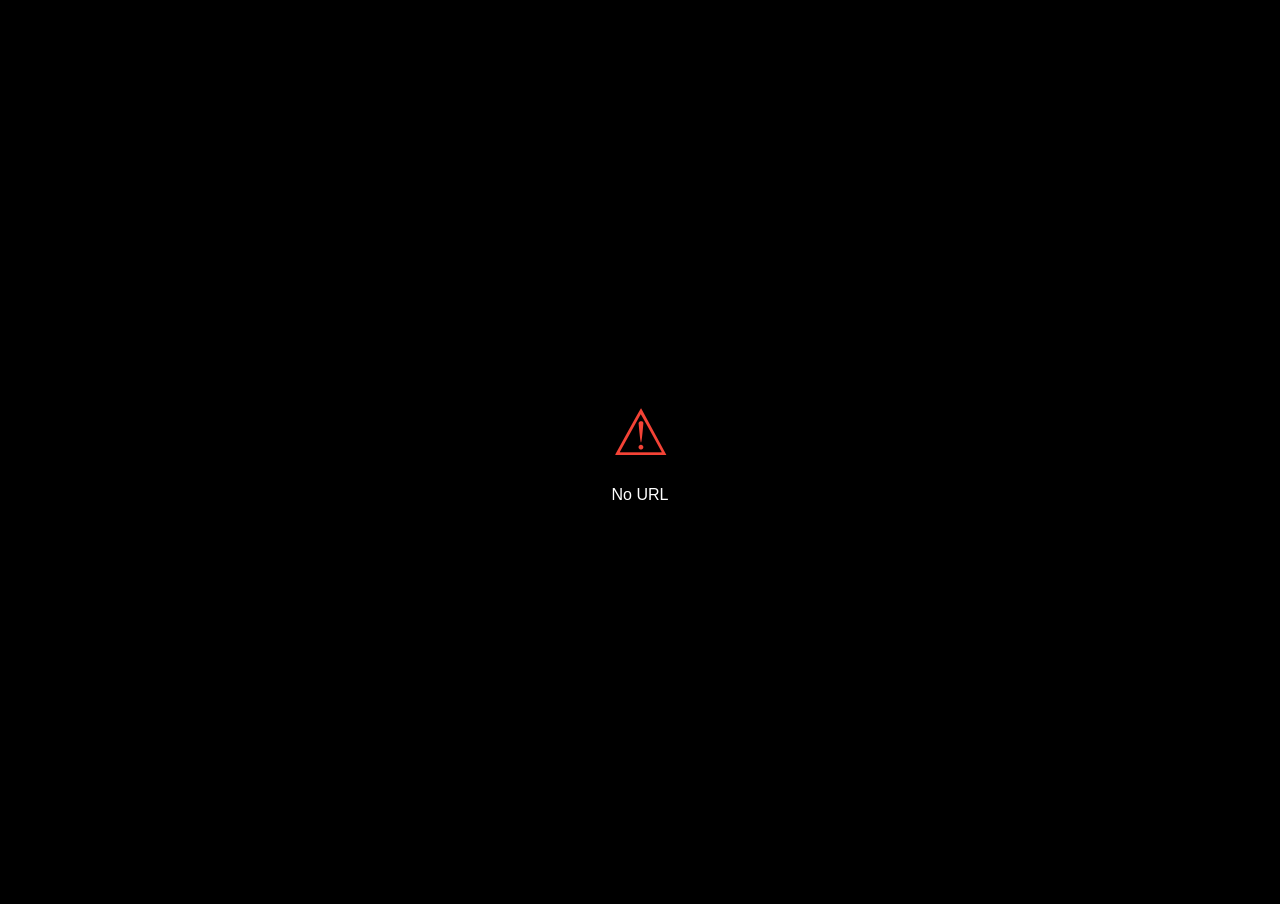
==== web/player.html @ 118887ab "perf(player): add MpegTS auto-recovery and optimize initial buffer to prevent Stream Error" ====
<!DOCTYPE html>
<html>

<head>
    <meta charset="UTF-8">
    <title>XtremFlow Player</title>
    <!-- HLS.js and mpegts.js for MPEG-TS support -->
    <script src="https://cdn.jsdelivr.net/npm/hls.js@1.4.12/dist/hls.min.js"></script>
    <script src="https://cdn.jsdelivr.net/npm/mpegts.js@1.7.3/dist/mpegts.min.js"></script>
    <style>
        * {
            margin: 0;
            padding: 0;
            box-sizing: border-box;
            -webkit-tap-highlight-color: transparent;
        }

        html,
        body {
            background: #000;
            width: 100%;
            height: 100%;
            overflow: hidden;
            display: flex;
            justify-content: center;
            align-items: center;
            font-family: -apple-system, BlinkMacSystemFont, "Segoe UI", Roboto, Helvetica, Arial, sans-serif;
        }

        #player-container {
            width: 100%;
            height: 100%;
            position: relative;
        }

        #video {
            width: 100%;
            height: 100%;
            background: #000;
        }

        #error {
            display: none;
            position: absolute;
            top: 50%;
            left: 50%;
            transform: translate(-50%, -50%);
            color: #fff;
            text-align: center;
            font-family: Arial, sans-serif;
            z-index: 30;
        }

        #error-icon {
            font-size: 64px;
            color: #f44336;
            margin-bottom: 16px;
        }

        #loading {
            display: none;
            position: absolute;
            top: 50%;
            left: 50%;
            transform: translate(-50%, -50%);
            color: #fff;
            text-align: center;
            font-family: Arial, sans-serif;
            z-index: 20;
        }

        .spinner {
            width: 48px;
            height: 48px;
            border: 4px solid rgba(255, 255, 255, 0.2);
            border-top-color: #fff;
            border-radius: 50%;
            animation: spin 1s cubic-bezier(0.4, 0, 0.2, 1) infinite;
            margin: 0 auto 16px;
        }

        @keyframes spin {
            to {
                transform: rotate(360deg);
            }
        }

        /* Safari Autoplay Hint Overlay */
        #play-overlay {
            position: absolute;
            top: 50%;
            left: 50%;
            transform: translate(-50%, -50%);
            width: 90px;
            height: 90px;
            background: rgba(0, 0, 0, 0.6);
            border-radius: 50%;
            display: none;
            justify-content: center;
            align-items: center;
            cursor: pointer;
            border: 2px solid rgba(255, 255, 255, 0.3);
            backdrop-filter: blur(10px);
            -webkit-backdrop-filter: blur(10px);
            z-index: 25;
            transition: transform 0.2s;
        }

        #play-overlay:active {
            transform: translate(-50%, -50%) scale(0.9);
        }

        #play-overlay svg {
            width: 44px;
            height: 44px;
            fill: white;
            margin-left: 5px;
        }
    </style>
</head>

<body>
    <div id="player-container">
        <!-- iOS/Safari core attributes -->
        <video id="video" autoplay playsinline webkit-playsinline preload="auto"></video>

        <div id="play-overlay">
            <svg viewBox="0 0 24 24">
                <path d="M8 5v14l11-7z" />
            </svg>
        </div>

        <div id="loading">
            <div class="spinner"></div>
            <div id="loading-text">Chargement du flux...</div>
        </div>
        <div id="error">
            <div id="error-icon">⚠</div>
            <div id="error-message">Erreur de chargement</div>
        </div>
    </div>

    <script>
        const video = document.getElementById('video');
        const loading = document.getElementById('loading');
        const loadingText = document.getElementById('loading-text');
        const error = document.getElementById('error');
        const errorMessage = document.getElementById('error-message');
        const playOverlay = document.getElementById('play-overlay');

        const urlParams = new URLSearchParams(window.location.search);
        let streamUrl = urlParams.get('url');
        const startTime = parseFloat(urlParams.get('t') || '0');
        const streamType = urlParams.get('type') || '';
        const injectedDuration = parseFloat(urlParams.get('duration') || '0');

        function log(msg) { console.log('[Player] ' + msg); }

        function showLoading(msg) {
            loading.style.display = 'block';
            loadingText.textContent = msg || 'Chargement du flux...';
            error.style.display = 'none';
        }

        function hideLoading() { loading.style.display = 'none'; }

        function showError(message) {
            hideLoading();
            error.style.display = 'block';
            errorMessage.textContent = message || 'Erreur de chargement';
            playOverlay.style.display = 'none';
        }

        playOverlay.addEventListener('click', () => {
            log('Manual play triggered');
            video.play();
            playOverlay.style.display = 'none';
        });

        video.addEventListener('loadedmetadata', () => {
            if (startTime > 0 && startTime < video.duration) {
                video.currentTime = startTime;
            }
        });

        let lastReportedTime = 0;
        function reportPosition() {
            if (video.currentTime > 0 && !video.paused && video.readyState > 2) {
                if (Math.abs(video.currentTime - lastReportedTime) >= 1) {
                    lastReportedTime = video.currentTime;
                    let duration = video.duration;
                    const hlsDuration = window.currentHlsDuration || 0;
                    if (!isFinite(duration) || isNaN(duration) || duration < 1) {
                        duration = hlsDuration > 0 ? hlsDuration : (injectedDuration > 0 ? injectedDuration : 0);
                    } else if (hlsDuration > duration) {
                        duration = hlsDuration;
                    } else if (injectedDuration > 0 && duration < injectedDuration * 0.9) {
                        duration = injectedDuration;
                    }
                    window.parent.postMessage({ type: 'playback_position', currentTime: video.currentTime, duration: duration }, '*');
                }
            }
        }
        setInterval(reportPosition, 5000);

        video.addEventListener('pause', () => {
            window.parent.postMessage({ type: 'playback_status', status: 'paused' }, '*');
        });

        video.addEventListener('playing', () => {
            window.parent.postMessage({ type: 'playback_status', status: 'playing' }, '*');
            hideLoading();
            playOverlay.style.display = 'none';
        });

        video.addEventListener('ended', () => {
            window.parent.postMessage({ type: 'playback_ended', duration: isFinite(video.duration) ? video.duration : injectedDuration }, '*');
        });

        function reportActivity() { window.parent.postMessage({ type: 'user_activity' }, '*'); }
        document.addEventListener('mousemove', reportActivity);
        document.addEventListener('touchstart', reportActivity);
        document.addEventListener('click', reportActivity);

        window.addEventListener('message', (event) => {
            const data = event.data;
            if (!data) return;
            switch (data.type) {
                case 'play': video.play().catch(() => playOverlay.style.display = 'flex'); break;
                case 'pause': video.pause(); break;
                case 'seek': if (Number.isFinite(data.value)) video.currentTime = data.value; break;
                case 'set_volume': video.volume = Math.max(0, Math.min(1, data.value)); video.muted = video.volume === 0; break;
            }
        });

        async function playWithHLS(url) {
            log('Trying HLS.js with: ' + url);
            showLoading('Chargement HLS...');

            if (!Hls.isSupported()) {
                if (video.canPlayType('application/vnd.apple.mpegurl')) {
                    video.src = url;
                    video.load();
                    video.play().catch(() => {
                        loading.style.display = 'none';
                        playOverlay.style.display = 'flex';
                    });
                    return true;
                }
                return false;
            }

            const isTurbo = urlParams.get('turbo') === 'true';

            const hls = new Hls({
                maxBufferLength: 120,
                enableWorker: true,
                liveSyncDurationCount: 6, // Slightly more buffer for micro-cut protection
                nudgeOffset: 0.6, // More aggressive jump over corrupted frames
                nudgeMaxRetries: 25,
                maxLiveSyncPlaybackRate: 1.15,
                // Turbo-Start specific
                startLevel: 0,
                initialLiveManifestSize: 1,
                abrEwmaDefaultEstimate: 700000,
                manifestLoadingRetryDelay: 500,
                levelLoadingRetryDelay: 500
            });
            window.hlsInstance = hls;
            hls.loadSource(url);
            hls.attachMedia(video);
            hls.on(Hls.Events.MANIFEST_PARSED, () => {
                hideLoading();
                video.play().catch(() => playOverlay.style.display = 'flex');
            });
            hls.on(Hls.Events.LEVEL_LOADED, (e, d) => {
                if (d.details && d.details.totalduration > injectedDuration) window.currentHlsDuration = d.details.totalduration;
            });
            hls.on(Hls.Events.ERROR, (e, d) => {
                if (d.fatal) {
                    if (d.type === Hls.ErrorTypes.NETWORK_ERROR) hls.startLoad();
                    else if (d.type === Hls.ErrorTypes.MEDIA_ERROR) hls.recoverMediaError();
                    else showError('HLS Error: ' + d.details);
                }
            });
            return true;
        }

        async function playWithMpegTS(url, isLive = true) {
            log('Trying mpegts.js with: ' + url);
            showLoading('Chargement MPEG-TS...');
            if (!mpegts.isSupported()) return false;
            const player = mpegts.createPlayer({ type: 'mpegts', isLive: isLive, url: url }, { 
                enableWorker: true, 
                stashInitialSize: 256 * 1024, // Optimized Turbo Start
                maxStashSize: 20 * 1024 * 1024 // 20MB buffer capacity
            });
            player.attachMediaElement(video);
            player.load();
            player.play().catch(() => playOverlay.style.display = 'flex');
            
            player.on(mpegts.Events.ERROR, (type, detail) => {
                log('MpegTS Error: ' + type + ' - ' + detail);
                setTimeout(() => {
                    player.destroy();
                    playWithMpegTS(url, isLive);
                }, 2000);
            });
            return true;
        }

        async function playDirect(url) {
            log('Direct play logic for Safari stability: ' + url);
            showLoading('Lancement...');
            video.src = url;
            video.load();
            video.play().catch(async () => {
                log('Direct play blocked, trying fallbacks...');
                if (url.toLowerCase().includes('.m3u8')) await playWithHLS(url);
                else playOverlay.style.display = 'flex';
            });
            video.addEventListener('canplay', () => hideLoading(), { once: true });
            video.addEventListener('error', () => showError('Format non supporté'), { once: true });
            return true;
        }

        async function initPlayer() {
            if (!streamUrl) return showError('No URL');
            const lowerUrl = streamUrl.toLowerCase();
            if (streamType === 'live') {
                if (lowerUrl.includes('.m3u8')) await playWithHLS(streamUrl);
                else await playWithMpegTS(streamUrl, true);
            } else if (streamType === 'vod') {
                if (lowerUrl.includes('.m3u8')) await playWithHLS(streamUrl);
                else await playDirect(streamUrl);
            } else {
                if (lowerUrl.includes('.m3u8')) await playWithHLS(streamUrl);
                else await playDirect(streamUrl);
            }
        }

        initPlayer();
    </script>
</body>

</html>
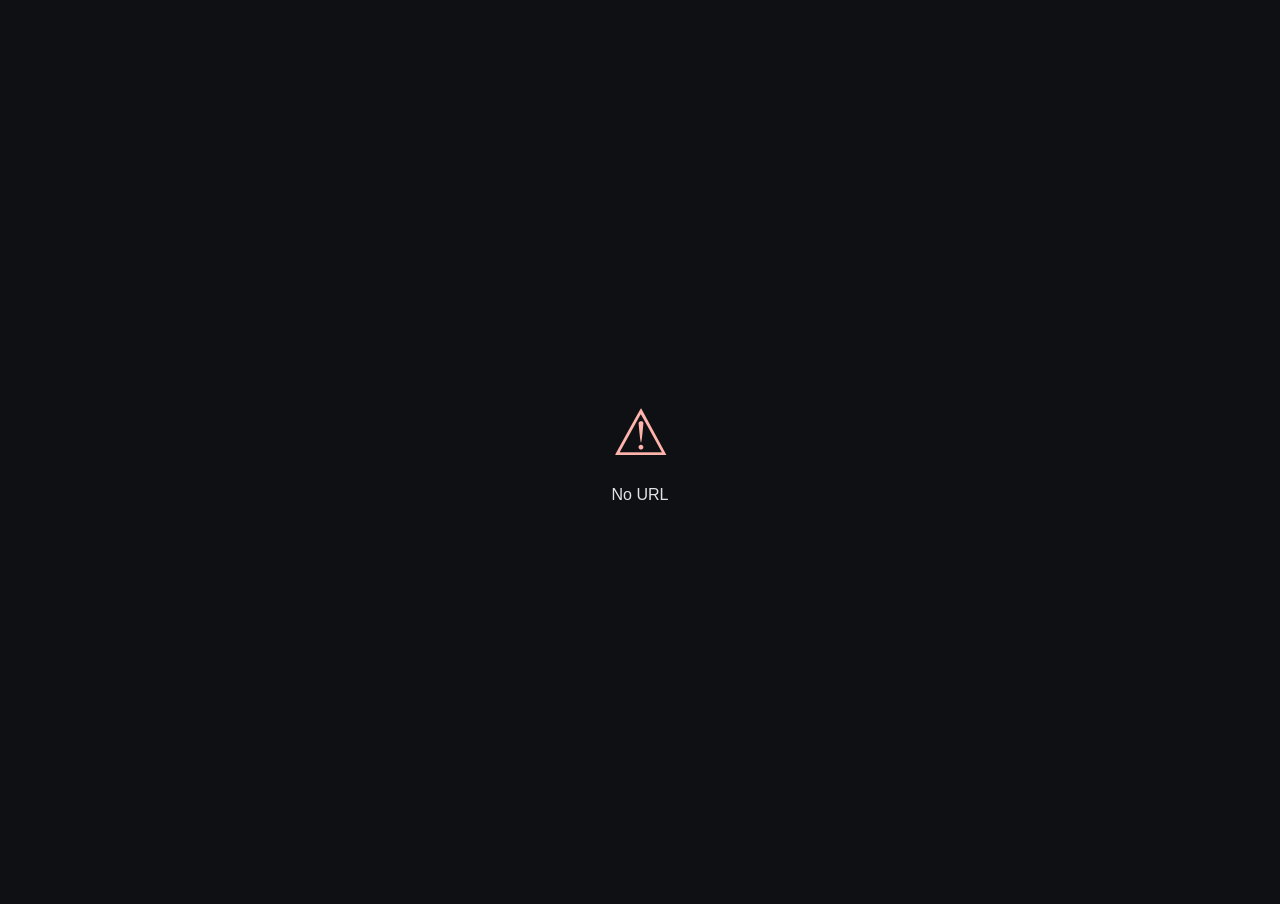
==== commit 60d3f429: "feat: security hardening, streaming overhaul, design polish, tests Security: - Replace unsalted SHA-" ====
--- a/web/player.html
+++ b/web/player.html
@@ -4,9 +4,10 @@
 <head>
     <meta charset="UTF-8">
     <title>XtremFlow Player</title>
-    <!-- HLS.js and mpegts.js for MPEG-TS support -->
-    <script src="https://cdn.jsdelivr.net/npm/hls.js@1.4.12/dist/hls.min.js"></script>
-    <script src="https://cdn.jsdelivr.net/npm/mpegts.js@1.7.3/dist/mpegts.min.js"></script>
+    <!-- Vendored, pinned player libraries (no CDN dependency) -->
+    <script src="vendor/hls.min.js"></script>
+    <script src="vendor/mpegts.min.js"></script>
+    <link rel="stylesheet" href="theme.css">
     <style>
         * {
             margin: 0;
@@ -17,7 +18,7 @@
 
         html,
         body {
-            background: #000;
+            background: var(--color-bg);
             width: 100%;
             height: 100%;
             overflow: hidden;
@@ -36,7 +37,7 @@
         #video {
             width: 100%;
             height: 100%;
-            background: #000;
+            background: var(--color-bg);
         }
 
         #error {
@@ -45,7 +46,7 @@
             top: 50%;
             left: 50%;
             transform: translate(-50%, -50%);
-            color: #fff;
+            color: var(--color-text);
             text-align: center;
             font-family: Arial, sans-serif;
             z-index: 30;
@@ -53,7 +54,7 @@
 
         #error-icon {
             font-size: 64px;
-            color: #f44336;
+            color: var(--color-error);
             margin-bottom: 16px;
         }
 
@@ -63,7 +64,7 @@
             top: 50%;
             left: 50%;
             transform: translate(-50%, -50%);
-            color: #fff;
+            color: var(--color-text);
             text-align: center;
             font-family: Arial, sans-serif;
             z-index: 20;
@@ -72,8 +73,8 @@
         .spinner {
             width: 48px;
             height: 48px;
-            border: 4px solid rgba(255, 255, 255, 0.2);
-            border-top-color: #fff;
+            border: 4px solid var(--color-border);
+            border-top-color: var(--color-accent);
             border-radius: 50%;
             animation: spin 1s cubic-bezier(0.4, 0, 0.2, 1) infinite;
             margin: 0 auto 16px;
@@ -93,13 +94,13 @@
             transform: translate(-50%, -50%);
             width: 90px;
             height: 90px;
-            background: rgba(0, 0, 0, 0.6);
+            background: var(--color-overlay);
             border-radius: 50%;
             display: none;
             justify-content: center;
             align-items: center;
             cursor: pointer;
-            border: 2px solid rgba(255, 255, 255, 0.3);
+            border: 2px solid var(--color-border);
             backdrop-filter: blur(10px);
             -webkit-backdrop-filter: blur(10px);
             z-index: 25;
@@ -182,6 +183,9 @@
                 video.currentTime = startTime;
             }
         });
+
+        // Parent (Flutter app) is always same-origin: never broadcast to '*'
+        const PARENT_ORIGIN = window.location.origin;
 
         let lastReportedTime = 0;
         function reportPosition() {
@@ -197,32 +201,33 @@
                     } else if (injectedDuration > 0 && duration < injectedDuration * 0.9) {
                         duration = injectedDuration;
                     }
-                    window.parent.postMessage({ type: 'playback_position', currentTime: video.currentTime, duration: duration }, '*');
+                    window.parent.postMessage({ type: 'playback_position', currentTime: video.currentTime, duration: duration }, PARENT_ORIGIN);
                 }
             }
         }
         setInterval(reportPosition, 5000);
 
         video.addEventListener('pause', () => {
-            window.parent.postMessage({ type: 'playback_status', status: 'paused' }, '*');
+            window.parent.postMessage({ type: 'playback_status', status: 'paused' }, PARENT_ORIGIN);
         });
 
         video.addEventListener('playing', () => {
-            window.parent.postMessage({ type: 'playback_status', status: 'playing' }, '*');
+            window.parent.postMessage({ type: 'playback_status', status: 'playing' }, PARENT_ORIGIN);
             hideLoading();
             playOverlay.style.display = 'none';
         });
 
         video.addEventListener('ended', () => {
-            window.parent.postMessage({ type: 'playback_ended', duration: isFinite(video.duration) ? video.duration : injectedDuration }, '*');
-        });
-
-        function reportActivity() { window.parent.postMessage({ type: 'user_activity' }, '*'); }
+            window.parent.postMessage({ type: 'playback_ended', duration: isFinite(video.duration) ? video.duration : injectedDuration }, PARENT_ORIGIN);
+        });
+
+        function reportActivity() { window.parent.postMessage({ type: 'user_activity' }, PARENT_ORIGIN); }
         document.addEventListener('mousemove', reportActivity);
         document.addEventListener('touchstart', reportActivity);
         document.addEventListener('click', reportActivity);
 
         window.addEventListener('message', (event) => {
+            if (event.origin !== window.location.origin) return;
             const data = event.data;
             if (!data) return;
             switch (data.type) {
@@ -251,27 +256,42 @@
             }
 
             const isTurbo = urlParams.get('turbo') === 'true';
-
-            const hls = new Hls({
+            const isRecording = urlParams.get('is_recording') === 'true';
+
+            const hlsOptions = {
                 maxBufferLength: 120,
                 enableWorker: true,
-                liveSyncDurationCount: 6, // Slightly more buffer for micro-cut protection
-                nudgeOffset: 0.6, // More aggressive jump over corrupted frames
-                nudgeMaxRetries: 25,
-                maxLiveSyncPlaybackRate: 1.15,
-                // Turbo-Start specific
-                startLevel: 0,
-                initialLiveManifestSize: 1,
-                abrEwmaDefaultEstimate: 700000,
-                manifestLoadingRetryDelay: 500,
-                levelLoadingRetryDelay: 500
-            });
+                nudgeOffset: 0.8, // More aggressive jump over corrupted frames
+                nudgeMaxRetries: 30,
+                maxLiveSyncPlaybackRate: 1.1, // Slower catch-up to avoid chaos
+                initialLiveManifestSize: 3, // Wait for more segments before starting
+                abrEwmaDefaultEstimate: 1000000,
+                manifestLoadingRetryDelay: 1000,
+                levelLoadingRetryDelay: 1000
+            };
+
+            // Limit live sync only for actual LIVE IPTV, not recordings
+            if (!isRecording && streamType === 'live') {
+                hlsOptions.liveSyncDurationCount = 10;
+                hlsOptions.liveMaxLatencyDurationCount = 20;
+            }
+
+            const hls = new Hls(hlsOptions);
             window.hlsInstance = hls;
             hls.loadSource(url);
             hls.attachMedia(video);
             hls.on(Hls.Events.MANIFEST_PARSED, () => {
                 hideLoading();
-                video.play().catch(() => playOverlay.style.display = 'flex');
+                // Wait for a small buffer before playing to avoid chaos
+                const checkBuffer = setInterval(() => {
+                    if (video.buffered.length > 0) {
+                        const bufferEnd = video.buffered.end(0);
+                        if (bufferEnd > 1.5) { // 1.5s buffer-first
+                            clearInterval(checkBuffer);
+                            video.play().catch(() => playOverlay.style.display = 'flex');
+                        }
+                    }
+                }, 200);
             });
             hls.on(Hls.Events.LEVEL_LOADED, (e, d) => {
                 if (d.details && d.details.totalduration > injectedDuration) window.currentHlsDuration = d.details.totalduration;
@@ -292,12 +312,23 @@
             if (!mpegts.isSupported()) return false;
             const player = mpegts.createPlayer({ type: 'mpegts', isLive: isLive, url: url }, { 
                 enableWorker: true, 
-                stashInitialSize: 256 * 1024, // Optimized Turbo Start
-                maxStashSize: 20 * 1024 * 1024 // 20MB buffer capacity
+                stashInitialSize: 512 * 1024, // Buffer-First: 512KB
+                enableStashBuffer: true,
+                liveBufferLatencyChasing: false, // Avoid chaotic catch-up
+                maxStashSize: 30 * 1024 * 1024
             });
             player.attachMediaElement(video);
             player.load();
-            player.play().catch(() => playOverlay.style.display = 'flex');
+            
+            // Wait for buffer to fill slightly before playing
+            const checkBuffer = setInterval(() => {
+                if (video.buffered.length > 0) {
+                    if (video.buffered.end(0) > 1.0) {
+                        clearInterval(checkBuffer);
+                        player.play().catch(() => playOverlay.style.display = 'flex');
+                    }
+                }
+            }, 200);
             
             player.on(mpegts.Events.ERROR, (type, detail) => {
                 log('MpegTS Error: ' + type + ' - ' + detail);
--- a/web/theme.css
+++ b/web/theme.css
@@ -0,0 +1,14 @@
+/* XtremFlow web player theme tokens.
+   Mirrors lib/core/theme/app_colors.dart (Cyber-Cinematic Glass).
+   Keep both files in sync when the palette changes. */
+:root {
+    --color-bg: #0F1014;            /* AppColors.baseLevel0 */
+    --color-surface: #121317;       /* AppColors.surface */
+    --color-text: #e3e2e7;          /* AppColors.textPrimary */
+    --color-text-secondary: #c1c6d7;/* AppColors.textSecondary */
+    --color-accent: #adc6ff;        /* AppColors.primary */
+    --color-accent-strong: #4b8eff; /* AppColors.primaryContainer */
+    --color-error: #ffb4ab;         /* AppColors.error */
+    --color-overlay: rgba(15, 16, 20, 0.6);
+    --color-border: rgba(255, 255, 255, 0.1); /* glassLevel1Border */
+}
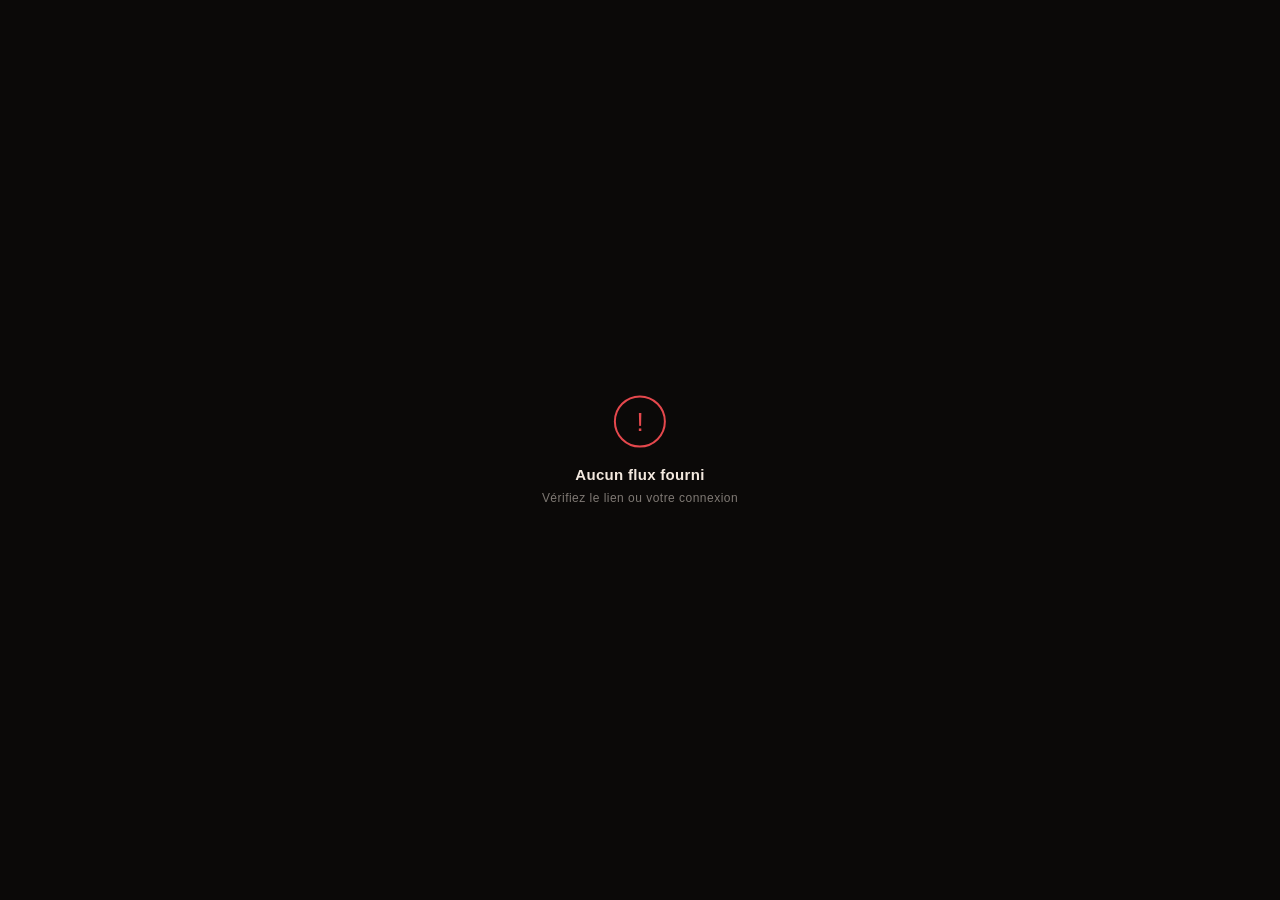
==== commit 1feeaae7: "feat(design): Warm Cinema theme + event-driven adaptive players Replaces the Projector Noir palette " ====
--- a/web/player.html
+++ b/web/player.html
@@ -1,128 +1,21 @@
 <!DOCTYPE html>
-<html>
+<html lang="fr">
 
 <head>
     <meta charset="UTF-8">
     <title>XtremFlow Player</title>
-    <!-- Vendored, pinned player libraries (no CDN dependency) -->
-    <script src="vendor/hls.min.js"></script>
-    <script src="vendor/mpegts.min.js"></script>
-    <link rel="stylesheet" href="theme.css">
-    <style>
-        * {
-            margin: 0;
-            padding: 0;
-            box-sizing: border-box;
-            -webkit-tap-highlight-color: transparent;
-        }
-
-        html,
-        body {
-            background: var(--color-bg);
-            width: 100%;
-            height: 100%;
-            overflow: hidden;
-            display: flex;
-            justify-content: center;
-            align-items: center;
-            font-family: -apple-system, BlinkMacSystemFont, "Segoe UI", Roboto, Helvetica, Arial, sans-serif;
-        }
-
-        #player-container {
-            width: 100%;
-            height: 100%;
-            position: relative;
-        }
-
-        #video {
-            width: 100%;
-            height: 100%;
-            background: var(--color-bg);
-        }
-
-        #error {
-            display: none;
-            position: absolute;
-            top: 50%;
-            left: 50%;
-            transform: translate(-50%, -50%);
-            color: var(--color-text);
-            text-align: center;
-            font-family: Arial, sans-serif;
-            z-index: 30;
-        }
-
-        #error-icon {
-            font-size: 64px;
-            color: var(--color-error);
-            margin-bottom: 16px;
-        }
-
-        #loading {
-            display: none;
-            position: absolute;
-            top: 50%;
-            left: 50%;
-            transform: translate(-50%, -50%);
-            color: var(--color-text);
-            text-align: center;
-            font-family: Arial, sans-serif;
-            z-index: 20;
-        }
-
-        .spinner {
-            width: 48px;
-            height: 48px;
-            border: 4px solid var(--color-border);
-            border-top-color: var(--color-accent);
-            border-radius: 50%;
-            animation: spin 1s cubic-bezier(0.4, 0, 0.2, 1) infinite;
-            margin: 0 auto 16px;
-        }
-
-        @keyframes spin {
-            to {
-                transform: rotate(360deg);
-            }
-        }
-
-        /* Safari Autoplay Hint Overlay */
-        #play-overlay {
-            position: absolute;
-            top: 50%;
-            left: 50%;
-            transform: translate(-50%, -50%);
-            width: 90px;
-            height: 90px;
-            background: var(--color-overlay);
-            border-radius: 50%;
-            display: none;
-            justify-content: center;
-            align-items: center;
-            cursor: pointer;
-            border: 2px solid var(--color-border);
-            backdrop-filter: blur(10px);
-            -webkit-backdrop-filter: blur(10px);
-            z-index: 25;
-            transition: transform 0.2s;
-        }
-
-        #play-overlay:active {
-            transform: translate(-50%, -50%) scale(0.9);
-        }
-
-        #play-overlay svg {
-            width: 44px;
-            height: 44px;
-            fill: white;
-            margin-left: 5px;
-        }
-    </style>
+    <!--
+      Les libs hls.js / mpegts.js ne sont PLUS chargées depuis un CDN ni de
+      façon bloquante : xf-player-core.js ne récupère que celle réellement
+      nécessaire au flux courant, en local. Deux requêtes bloquantes en moins
+      et environ 200 Ko de JS jamais téléchargés dans le cas courant.
+    -->
+    <link rel="stylesheet" href="xf-player.css">
+    <link rel="preload" href="vendor/hls.min.js" as="script">
 </head>
 
 <body>
     <div id="player-container">
-        <!-- iOS/Safari core attributes -->
         <video id="video" autoplay playsinline webkit-playsinline preload="auto"></video>
 
         <div id="play-overlay">
@@ -131,247 +24,81 @@
             </svg>
         </div>
 
-        <div id="loading">
-            <div class="spinner"></div>
-            <div id="loading-text">Chargement du flux...</div>
+        <div id="loading" class="xf-center">
+            <div class="xf-leader">
+                <div class="xf-leader-cross"></div>
+            </div>
+            <div class="xf-label" id="loading-text">Ouverture du flux</div>
+            <div class="xf-hint" id="loading-hint"></div>
         </div>
-        <div id="error">
-            <div id="error-icon">⚠</div>
-            <div id="error-message">Erreur de chargement</div>
+
+        <div id="error" class="xf-center">
+            <div class="xf-error-mark">!</div>
+            <div class="xf-error-title" id="error-message">Erreur de chargement</div>
+            <div class="xf-error-sub">Vérifiez le lien ou votre connexion</div>
         </div>
     </div>
 
+    <script src="xf-player-core.js"></script>
     <script>
-        const video = document.getElementById('video');
-        const loading = document.getElementById('loading');
-        const loadingText = document.getElementById('loading-text');
-        const error = document.getElementById('error');
-        const errorMessage = document.getElementById('error-message');
-        const playOverlay = document.getElementById('play-overlay');
+        (function () {
+            var video = document.getElementById('video');
+            var loading = document.getElementById('loading');
+            var loadingText = document.getElementById('loading-text');
+            var loadingHint = document.getElementById('loading-hint');
+            var errorBox = document.getElementById('error');
+            var errorMessage = document.getElementById('error-message');
+            var playOverlay = document.getElementById('play-overlay');
 
-        const urlParams = new URLSearchParams(window.location.search);
-        let streamUrl = urlParams.get('url');
-        const startTime = parseFloat(urlParams.get('t') || '0');
-        const streamType = urlParams.get('type') || '';
-        const injectedDuration = parseFloat(urlParams.get('duration') || '0');
-
-        function log(msg) { console.log('[Player] ' + msg); }
-
-        function showLoading(msg) {
-            loading.style.display = 'block';
-            loadingText.textContent = msg || 'Chargement du flux...';
-            error.style.display = 'none';
-        }
-
-        function hideLoading() { loading.style.display = 'none'; }
-
-        function showError(message) {
-            hideLoading();
-            error.style.display = 'block';
-            errorMessage.textContent = message || 'Erreur de chargement';
-            playOverlay.style.display = 'none';
-        }
-
-        playOverlay.addEventListener('click', () => {
-            log('Manual play triggered');
-            video.play();
-            playOverlay.style.display = 'none';
-        });
-
-        video.addEventListener('loadedmetadata', () => {
-            if (startTime > 0 && startTime < video.duration) {
-                video.currentTime = startTime;
-            }
-        });
-
-        // Parent (Flutter app) is always same-origin: never broadcast to '*'
-        const PARENT_ORIGIN = window.location.origin;
-
-        let lastReportedTime = 0;
-        function reportPosition() {
-            if (video.currentTime > 0 && !video.paused && video.readyState > 2) {
-                if (Math.abs(video.currentTime - lastReportedTime) >= 1) {
-                    lastReportedTime = video.currentTime;
-                    let duration = video.duration;
-                    const hlsDuration = window.currentHlsDuration || 0;
-                    if (!isFinite(duration) || isNaN(duration) || duration < 1) {
-                        duration = hlsDuration > 0 ? hlsDuration : (injectedDuration > 0 ? injectedDuration : 0);
-                    } else if (hlsDuration > duration) {
-                        duration = hlsDuration;
-                    } else if (injectedDuration > 0 && duration < injectedDuration * 0.9) {
-                        duration = injectedDuration;
-                    }
-                    window.parent.postMessage({ type: 'playback_position', currentTime: video.currentTime, duration: duration }, PARENT_ORIGIN);
-                }
-            }
-        }
-        setInterval(reportPosition, 5000);
-
-        video.addEventListener('pause', () => {
-            window.parent.postMessage({ type: 'playback_status', status: 'paused' }, PARENT_ORIGIN);
-        });
-
-        video.addEventListener('playing', () => {
-            window.parent.postMessage({ type: 'playback_status', status: 'playing' }, PARENT_ORIGIN);
-            hideLoading();
-            playOverlay.style.display = 'none';
-        });
-
-        video.addEventListener('ended', () => {
-            window.parent.postMessage({ type: 'playback_ended', duration: isFinite(video.duration) ? video.duration : injectedDuration }, PARENT_ORIGIN);
-        });
-
-        function reportActivity() { window.parent.postMessage({ type: 'user_activity' }, PARENT_ORIGIN); }
-        document.addEventListener('mousemove', reportActivity);
-        document.addEventListener('touchstart', reportActivity);
-        document.addEventListener('click', reportActivity);
-
-        window.addEventListener('message', (event) => {
-            if (event.origin !== window.location.origin) return;
-            const data = event.data;
-            if (!data) return;
-            switch (data.type) {
-                case 'play': video.play().catch(() => playOverlay.style.display = 'flex'); break;
-                case 'pause': video.pause(); break;
-                case 'seek': if (Number.isFinite(data.value)) video.currentTime = data.value; break;
-                case 'set_volume': video.volume = Math.max(0, Math.min(1, data.value)); video.muted = video.volume === 0; break;
-            }
-        });
-
-        async function playWithHLS(url) {
-            log('Trying HLS.js with: ' + url);
-            showLoading('Chargement HLS...');
-
-            if (!Hls.isSupported()) {
-                if (video.canPlayType('application/vnd.apple.mpegurl')) {
-                    video.src = url;
-                    video.load();
-                    video.play().catch(() => {
-                        loading.style.display = 'none';
-                        playOverlay.style.display = 'flex';
-                    });
-                    return true;
-                }
-                return false;
+            function showLoading(msg) {
+                loading.style.display = 'block';
+                loadingText.textContent = msg || 'Ouverture du flux';
+                errorBox.style.display = 'none';
             }
 
-            const isTurbo = urlParams.get('turbo') === 'true';
-            const isRecording = urlParams.get('is_recording') === 'true';
-
-            const hlsOptions = {
-                maxBufferLength: 120,
-                enableWorker: true,
-                nudgeOffset: 0.8, // More aggressive jump over corrupted frames
-                nudgeMaxRetries: 30,
-                maxLiveSyncPlaybackRate: 1.1, // Slower catch-up to avoid chaos
-                initialLiveManifestSize: 3, // Wait for more segments before starting
-                abrEwmaDefaultEstimate: 1000000,
-                manifestLoadingRetryDelay: 1000,
-                levelLoadingRetryDelay: 1000
-            };
-
-            // Limit live sync only for actual LIVE IPTV, not recordings
-            if (!isRecording && streamType === 'live') {
-                hlsOptions.liveSyncDurationCount = 10;
-                hlsOptions.liveMaxLatencyDurationCount = 20;
+            function hideLoading() {
+                loading.style.display = 'none';
+                loadingHint.textContent = '';
             }
 
-            const hls = new Hls(hlsOptions);
-            window.hlsInstance = hls;
-            hls.loadSource(url);
-            hls.attachMedia(video);
-            hls.on(Hls.Events.MANIFEST_PARSED, () => {
+            function showError(msg) {
                 hideLoading();
-                // Wait for a small buffer before playing to avoid chaos
-                const checkBuffer = setInterval(() => {
-                    if (video.buffered.length > 0) {
-                        const bufferEnd = video.buffered.end(0);
-                        if (bufferEnd > 1.5) { // 1.5s buffer-first
-                            clearInterval(checkBuffer);
-                            video.play().catch(() => playOverlay.style.display = 'flex');
-                        }
-                    }
-                }, 200);
-            });
-            hls.on(Hls.Events.LEVEL_LOADED, (e, d) => {
-                if (d.details && d.details.totalduration > injectedDuration) window.currentHlsDuration = d.details.totalduration;
-            });
-            hls.on(Hls.Events.ERROR, (e, d) => {
-                if (d.fatal) {
-                    if (d.type === Hls.ErrorTypes.NETWORK_ERROR) hls.startLoad();
-                    else if (d.type === Hls.ErrorTypes.MEDIA_ERROR) hls.recoverMediaError();
-                    else showError('HLS Error: ' + d.details);
+                errorBox.style.display = 'block';
+                errorMessage.textContent = msg || 'Erreur de chargement';
+                playOverlay.style.display = 'none';
+            }
+
+            var player = new XFPlayer({
+                video: video,
+                logPrefix: '[Player]',
+                onLoading: showLoading,
+                onReady: function () {
+                    hideLoading();
+                    playOverlay.style.display = 'none';
+                },
+                onError: showError,
+                onBlocked: function () {
+                    hideLoading();
+                    playOverlay.style.display = 'flex';
+                },
+                onProfileChange: function (name) {
+                    // Retour visuel discret : l'utilisateur comprend pourquoi
+                    // la latence augmente légèrement après des coupures.
+                    loadingHint.textContent =
+                        name === 'safe' ? 'Réseau instable — buffer maximal'
+                                        : 'Réseau instable — buffer élargi';
                 }
             });
-            return true;
-        }
 
-        async function playWithMpegTS(url, isLive = true) {
-            log('Trying mpegts.js with: ' + url);
-            showLoading('Chargement MPEG-TS...');
-            if (!mpegts.isSupported()) return false;
-            const player = mpegts.createPlayer({ type: 'mpegts', isLive: isLive, url: url }, { 
-                enableWorker: true, 
-                stashInitialSize: 512 * 1024, // Buffer-First: 512KB
-                enableStashBuffer: true,
-                liveBufferLatencyChasing: false, // Avoid chaotic catch-up
-                maxStashSize: 30 * 1024 * 1024
+            playOverlay.addEventListener('click', function () {
+                video.play();
+                playOverlay.style.display = 'none';
             });
-            player.attachMediaElement(video);
-            player.load();
-            
-            // Wait for buffer to fill slightly before playing
-            const checkBuffer = setInterval(() => {
-                if (video.buffered.length > 0) {
-                    if (video.buffered.end(0) > 1.0) {
-                        clearInterval(checkBuffer);
-                        player.play().catch(() => playOverlay.style.display = 'flex');
-                    }
-                }
-            }, 200);
-            
-            player.on(mpegts.Events.ERROR, (type, detail) => {
-                log('MpegTS Error: ' + type + ' - ' + detail);
-                setTimeout(() => {
-                    player.destroy();
-                    playWithMpegTS(url, isLive);
-                }, 2000);
-            });
-            return true;
-        }
 
-        async function playDirect(url) {
-            log('Direct play logic for Safari stability: ' + url);
-            showLoading('Lancement...');
-            video.src = url;
-            video.load();
-            video.play().catch(async () => {
-                log('Direct play blocked, trying fallbacks...');
-                if (url.toLowerCase().includes('.m3u8')) await playWithHLS(url);
-                else playOverlay.style.display = 'flex';
-            });
-            video.addEventListener('canplay', () => hideLoading(), { once: true });
-            video.addEventListener('error', () => showError('Format non supporté'), { once: true });
-            return true;
-        }
-
-        async function initPlayer() {
-            if (!streamUrl) return showError('No URL');
-            const lowerUrl = streamUrl.toLowerCase();
-            if (streamType === 'live') {
-                if (lowerUrl.includes('.m3u8')) await playWithHLS(streamUrl);
-                else await playWithMpegTS(streamUrl, true);
-            } else if (streamType === 'vod') {
-                if (lowerUrl.includes('.m3u8')) await playWithHLS(streamUrl);
-                else await playDirect(streamUrl);
-            } else {
-                if (lowerUrl.includes('.m3u8')) await playWithHLS(streamUrl);
-                else await playDirect(streamUrl);
-            }
-        }
-
-        initPlayer();
+            player.start();
+            window.xfPlayer = player;
+        })();
     </script>
 </body>
 
-</html>+</html>
--- a/web/xf-player.css
+++ b/web/xf-player.css
@@ -0,0 +1,255 @@
+/* =====================================================================
+ * XtremFlow — Habillage des lecteurs, thème « Warm Cinema »
+ * Charbon chaud (#0B0908), crème (#F3E9DF), braise (#D9541F).
+ *
+ * PERF : aucun backdrop-filter. Le flou de fond force le compositeur à
+ * relire le framebuffer à chaque frame — inacceptable par-dessus une vidéo.
+ * ===================================================================== */
+
+:root {
+  --xf-ink: #0B0908;
+  --xf-cream: #F3E9DF;
+  --xf-cream-dim: #C5B3A5;
+  --xf-ember: #D9541F;
+  --xf-ember-light: #FFB68C;
+  --xf-danger: #E5484D;
+  --xf-ui: -apple-system, BlinkMacSystemFont, "Segoe UI", Roboto, Helvetica, Arial, sans-serif;
+}
+
+* {
+  margin: 0;
+  padding: 0;
+  box-sizing: border-box;
+  -webkit-tap-highlight-color: transparent;
+}
+
+html,
+body {
+  background: var(--xf-ink);
+  width: 100%;
+  height: 100%;
+  overflow: hidden;
+  font-family: var(--xf-ui);
+  color: var(--xf-cream);
+}
+
+#player-container {
+  width: 100%;
+  height: 100%;
+  position: relative;
+  background: var(--xf-ink);
+}
+
+#video {
+  width: 100%;
+  height: 100%;
+  background: var(--xf-ink);
+  display: block;
+}
+
+/* ---------------------------------------------------------------
+ * Amorce de projection — l'anneau de compte à rebours d'une bobine
+ * --------------------------------------------------------------- */
+.xf-center {
+  position: absolute;
+  top: 50%;
+  left: 50%;
+  transform: translate(-50%, -50%);
+  text-align: center;
+  z-index: 20;
+}
+
+#loading {
+  display: none;
+}
+
+.xf-leader {
+  width: 64px;
+  height: 64px;
+  margin: 0 auto 20px;
+  position: relative;
+}
+
+/* Anneau fixe, très discret */
+.xf-leader::before {
+  content: "";
+  position: absolute;
+  inset: 0;
+  border-radius: 50%;
+  border: 2px solid rgba(243, 233, 223, 0.14);
+}
+
+/* Balayage braise */
+.xf-leader::after {
+  content: "";
+  position: absolute;
+  inset: 0;
+  border-radius: 50%;
+  border: 2px solid transparent;
+  border-top-color: var(--xf-ember);
+  border-right-color: var(--xf-ember);
+  animation: xf-sweep 900ms cubic-bezier(0.5, 0, 0.5, 1) infinite;
+}
+
+/* Réticule central : croix d'amorce de pellicule */
+.xf-leader-cross,
+.xf-leader-cross::before {
+  position: absolute;
+  background: rgba(243, 233, 223, 0.22);
+}
+
+.xf-leader-cross {
+  top: 50%;
+  left: 12px;
+  right: 12px;
+  height: 1px;
+  transform: translateY(-0.5px);
+}
+
+.xf-leader-cross::before {
+  content: "";
+  top: -14px;
+  bottom: -14px;
+  left: 50%;
+  width: 1px;
+  height: 28px;
+  transform: translateX(-0.5px);
+}
+
+@keyframes xf-sweep {
+  to {
+    transform: rotate(360deg);
+  }
+}
+
+.xf-label {
+  font-size: 12px;
+  font-weight: 600;
+  letter-spacing: 0.18em;
+  text-transform: uppercase;
+  color: var(--xf-cream-dim);
+}
+
+/* Mention discrète quand le buffer s'élargit tout seul */
+.xf-hint {
+  margin-top: 10px;
+  font-size: 11px;
+  letter-spacing: 0.08em;
+  color: rgba(243, 233, 223, 0.42);
+  min-height: 14px;
+}
+
+/* ---------------------------------------------------------------
+ * Erreur
+ * --------------------------------------------------------------- */
+#error {
+  display: none;
+  max-width: 78vw;
+}
+
+.xf-error-mark {
+  width: 52px;
+  height: 52px;
+  margin: 0 auto 18px;
+  border: 2px solid var(--xf-danger);
+  border-radius: 50%;
+  display: flex;
+  align-items: center;
+  justify-content: center;
+  font-size: 26px;
+  line-height: 1;
+  color: var(--xf-danger);
+}
+
+.xf-error-title {
+  font-size: 15px;
+  font-weight: 700;
+  letter-spacing: 0.02em;
+  color: var(--xf-cream);
+}
+
+.xf-error-sub {
+  margin-top: 8px;
+  font-size: 12px;
+  letter-spacing: 0.04em;
+  color: rgba(243, 233, 223, 0.5);
+}
+
+/* ---------------------------------------------------------------
+ * Overlay lecture (autoplay bloqué)
+ * --------------------------------------------------------------- */
+#play-overlay {
+  position: absolute;
+  top: 50%;
+  left: 50%;
+  transform: translate(-50%, -50%);
+  width: 92px;
+  height: 92px;
+  border-radius: 50%;
+  background: rgba(11, 9, 8, 0.82);
+  border: 2px solid var(--xf-ember);
+  box-shadow: 0 0 40px rgba(217, 84, 31, 0.35);
+  display: none;
+  align-items: center;
+  justify-content: center;
+  cursor: pointer;
+  z-index: 25;
+  transition: transform 160ms cubic-bezier(0.16, 1, 0.3, 1);
+}
+
+#play-overlay:hover {
+  transform: translate(-50%, -50%) scale(1.06);
+}
+
+#play-overlay:active {
+  transform: translate(-50%, -50%) scale(0.94);
+}
+
+#play-overlay svg {
+  width: 40px;
+  height: 40px;
+  fill: var(--xf-cream);
+  margin-left: 5px;
+}
+
+/* ---------------------------------------------------------------
+ * Bouton « activer le son » (iOS)
+ * --------------------------------------------------------------- */
+.xf-sound-btn {
+  position: absolute;
+  bottom: 26px;
+  left: 50%;
+  transform: translateX(-50%);
+  display: none;
+  align-items: center;
+  gap: 9px;
+  padding: 12px 22px;
+  border: 1px solid var(--xf-ember);
+  border-radius: 999px;
+  background: rgba(11, 9, 8, 0.88);
+  color: var(--xf-cream);
+  font-family: var(--xf-ui);
+  font-size: 12px;
+  font-weight: 700;
+  letter-spacing: 0.14em;
+  text-transform: uppercase;
+  cursor: pointer;
+  z-index: 26;
+}
+
+.xf-sound-btn svg {
+  width: 17px;
+  height: 17px;
+  fill: var(--xf-ember-light);
+}
+
+/* Respect des préférences d'accessibilité */
+@media (prefers-reduced-motion: reduce) {
+  .xf-leader::after {
+    animation-duration: 2s;
+  }
+
+  #play-overlay {
+    transition: none;
+  }
+}
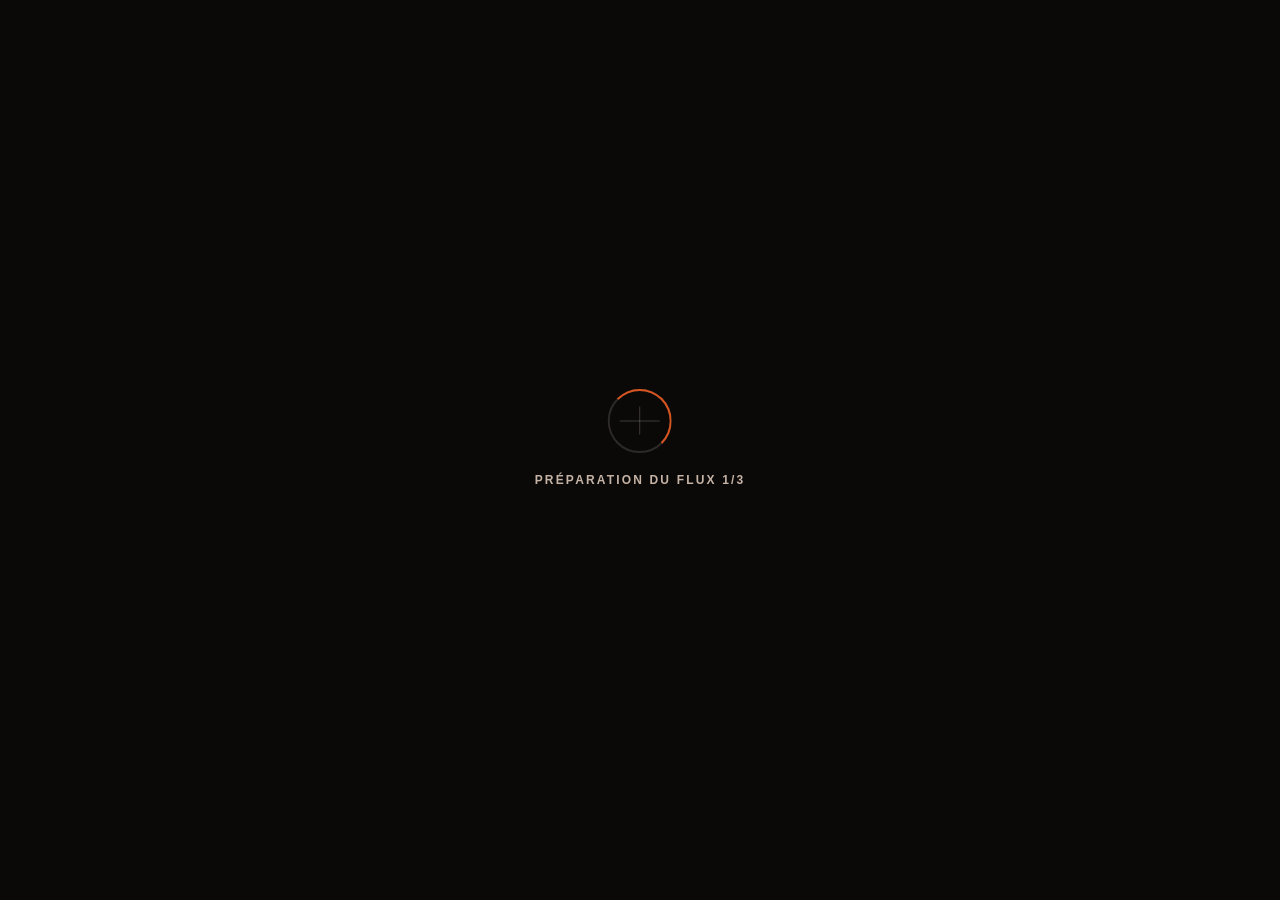
==== commit fa8eed38: "Enregistrements : corriger le démarrage de la lecture La lecture d'un enregistrement démarrait au mi" ====
--- a/web/player.html
+++ b/web/player.html
@@ -11,7 +11,35 @@
       et environ 200 Ko de JS jamais téléchargés dans le cas courant.
     -->
     <link rel="stylesheet" href="xf-player.css">
-    <link rel="preload" href="vendor/hls.min.js" as="script">
+    <script>
+        // Précharge la SEULE lib utile à CE flux, dès le parse du <head>.
+        // Un préchargement fixe de hls.js faisait télécharger 618 Ko inutiles
+        // à chaque zap TV — la lib réellement nécessaire au direct est
+        // mpegts.js — et cette bande passante était prise sur le flux
+        // lui-même et sur mpegts.js, jusqu'à faire échouer son chargement sur
+        // les liens contraints. Même décision que XFPlayer.start().
+        (function () {
+            var p = new URLSearchParams(location.search);
+            var url = (p.get('url') || '').toLowerCase();
+            var isHls = url.indexOf('.m3u8') !== -1;
+            var nativeHls =
+                document.createElement('video')
+                    .canPlayType('application/vnd.apple.mpegurl') !== '';
+            var lib = null;
+            if (isHls) {
+                // Safari/iOS lit le HLS nativement : aucune lib à charger.
+                if (!nativeHls) lib = 'hls.min.js';
+            } else if (p.get('type') === 'live' || url.indexOf('.ts') !== -1) {
+                lib = 'mpegts.min.js';
+            }
+            if (!lib) return;
+            var l = document.createElement('link');
+            l.rel = 'preload';
+            l.as = 'script';
+            l.href = 'vendor/' + lib;
+            document.head.appendChild(l);
+        })();
+    </script>
 </head>
 
 <body>
@@ -68,35 +96,60 @@
                 playOverlay.style.display = 'none';
             }
 
-            var player = new XFPlayer({
-                video: video,
-                logPrefix: '[Player]',
-                onLoading: showLoading,
-                onReady: function () {
-                    hideLoading();
-                    playOverlay.style.display = 'none';
-                },
-                onError: showError,
-                onBlocked: function () {
-                    hideLoading();
-                    playOverlay.style.display = 'flex';
-                },
-                onProfileChange: function (name) {
-                    // Retour visuel discret : l'utilisateur comprend pourquoi
-                    // la latence augmente légèrement après des coupures.
-                    loadingHint.textContent =
-                        name === 'safe' ? 'Réseau instable — buffer maximal'
-                                        : 'Réseau instable — buffer élargi';
-                }
-            });
+            // Un enregistrement ou un film démarre une session FFmpeg côté
+            // serveur : le premier essai peut tomber pendant que l'encodeur
+            // se met en route. Le player mobile réessayait déjà seul ; ici
+            // l'utilisateur devait relancer la lecture à la main.
+            var retryCount = 0;
+            var maxRetries = 3;
+            var player = null;
+
+            function buildPlayer() {
+                if (player) { try { player.destroy(); } catch (e) {} }
+
+                player = new XFPlayer({
+                    video: video,
+                    logPrefix: '[Player]',
+                    onLoading: showLoading,
+                    onReady: function () {
+                        hideLoading();
+                        retryCount = 0;
+                        playOverlay.style.display = 'none';
+                    },
+                    onError: function (msg) {
+                        if (retryCount < maxRetries) {
+                            retryCount++;
+                            showLoading(
+                                'Préparation du flux ' + retryCount + '/' + maxRetries
+                            );
+                            setTimeout(buildPlayer, 1500);
+                        } else {
+                            showError(msg);
+                        }
+                    },
+                    onBlocked: function () {
+                        hideLoading();
+                        playOverlay.style.display = 'flex';
+                    },
+                    onProfileChange: function (name) {
+                        // Retour visuel discret : l'utilisateur comprend pourquoi
+                        // la latence augmente légèrement après des coupures.
+                        loadingHint.textContent =
+                            name === 'safe' ? 'Réseau instable — buffer maximal'
+                                            : 'Réseau instable — buffer élargi';
+                    }
+                });
+
+                player.start();
+                window.xfPlayer = player;
+            }
 
             playOverlay.addEventListener('click', function () {
                 video.play();
                 playOverlay.style.display = 'none';
             });
 
-            player.start();
-            window.xfPlayer = player;
+            buildPlayer();
         })();
     </script>
 </body>
